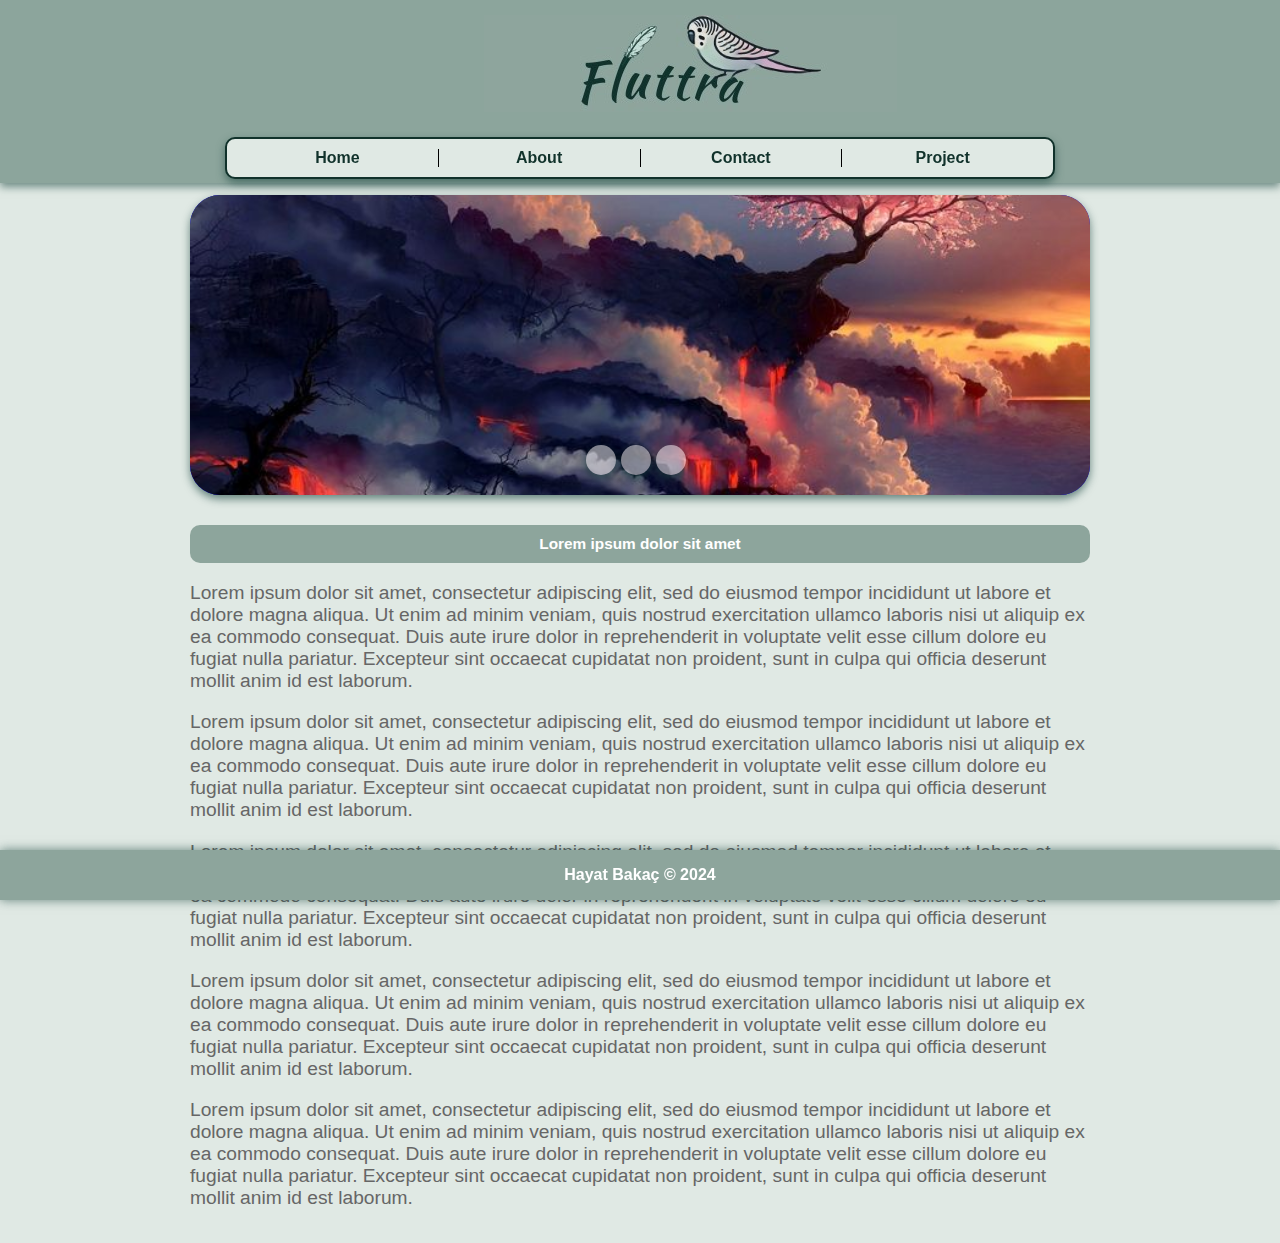
==== index.html @ 1fa35147 "İlk commit" ====
<!DOCTYPE html>
<html lang="tr">
  <head>
    <meta charset="UTF-8" />
    <meta name="viewport" content="width=device-width, initial-scale=1.0" />
    <title>Fluttra | Home</title>
    <link rel="stylesheet" href="css/style.css" />
  </head>
  <body>
    <header>
      
      <div class="logo">
        <img id="logo3" src="images/logo-img/2000.jpg" alt="Logo" />
      </div>

      <div class="navbar">
        <ul>
          <li><a href="index.html">Home</a></li>
          <li><a href="about.html">About</a></li>
          <li><a href="contact.html">Contact</a></li>
          <li><a href="project.html">Project</a></li>
        </ul>
      </div>
    </header>
        <main>
            <div class="banner">
                <div class="bannerFrame" id="bannerFrame">
                    <div style="background-image: url(images/banner-img/img-01.jpg);"></div>
                    <div style="background-image: url(images/banner-img/img-02.jpg);"></div>
                    <div style="background-image: url(images/banner-img/img-03.jpg);"></div>
                </div>
                <div class="bannerButtons">
                    <ul>
                        <li onclick="slide(0); switcherOff()">A</li>
                        <li onclick="slide(1); switcherOff()">B</li>
                        <li onclick="slide(2); switcherOff()">C</li>
                    </ul>
                </div>
            </div>
            <div class="title">Lorem ipsum dolor sit amet</div>
            <div class="content">
                <p>
                    Lorem ipsum dolor sit amet, consectetur adipiscing elit, sed do eiusmod tempor incididunt ut labore et dolore magna aliqua. Ut enim ad minim veniam, quis nostrud exercitation ullamco laboris nisi ut aliquip ex ea commodo consequat. Duis aute irure dolor in reprehenderit in voluptate velit esse cillum dolore eu fugiat nulla pariatur. Excepteur sint occaecat cupidatat non proident, sunt in culpa qui officia deserunt mollit anim id est laborum.
                </p>
                <p>
                    Lorem ipsum dolor sit amet, consectetur adipiscing elit, sed do eiusmod tempor incididunt ut labore et dolore magna aliqua. Ut enim ad minim veniam, quis nostrud exercitation ullamco laboris nisi ut aliquip ex ea commodo consequat. Duis aute irure dolor in reprehenderit in voluptate velit esse cillum dolore eu fugiat nulla pariatur. Excepteur sint occaecat cupidatat non proident, sunt in culpa qui officia deserunt mollit anim id est laborum.
                </p>
                <p>
                    Lorem ipsum dolor sit amet, consectetur adipiscing elit, sed do eiusmod tempor incididunt ut labore et dolore magna aliqua. Ut enim ad minim veniam, quis nostrud exercitation ullamco laboris nisi ut aliquip ex ea commodo consequat. Duis aute irure dolor in reprehenderit in voluptate velit esse cillum dolore eu fugiat nulla pariatur. Excepteur sint occaecat cupidatat non proident, sunt in culpa qui officia deserunt mollit anim id est laborum.
                </p>
                <p>
                  Lorem ipsum dolor sit amet, consectetur adipiscing elit, sed do eiusmod tempor incididunt ut labore et dolore magna aliqua. Ut enim ad minim veniam, quis nostrud exercitation ullamco laboris nisi ut aliquip ex ea commodo consequat. Duis aute irure dolor in reprehenderit in voluptate velit esse cillum dolore eu fugiat nulla pariatur. Excepteur sint occaecat cupidatat non proident, sunt in culpa qui officia deserunt mollit anim id est laborum.
              </p>
              <p>
                Lorem ipsum dolor sit amet, consectetur adipiscing elit, sed do eiusmod tempor incididunt ut labore et dolore magna aliqua. Ut enim ad minim veniam, quis nostrud exercitation ullamco laboris nisi ut aliquip ex ea commodo consequat. Duis aute irure dolor in reprehenderit in voluptate velit esse cillum dolore eu fugiat nulla pariatur. Excepteur sint occaecat cupidatat non proident, sunt in culpa qui officia deserunt mollit anim id est laborum.
            </p>
            </div>
        </main>
    <footer class="footer">Hayat Bakaç &copy; 2024</footer>

    <script src="js/script.js"></script>
  </body>
</html>
---- css/style.css ----
body {
    background-color: #e0e9e4;
    margin: 0;
    padding: 0;
    box-sizing: border-box;
    display: flex;
    flex-direction: column;
    align-items: center;
    min-height: 100vh; /* Sayfa altı doldurma için */
    font-family: -apple-system, BlinkMacSystemFont, "Segoe UI", Roboto, Oxygen, Ubuntu, Cantarell, "Open Sans", "Helvetica Neue", sans-serif;
}
header{
    position: fixed;
    z-index: 1001;
    left: 0px;
    right: 0px;
    top: 0px;
    height: 183px;
    background-color: #8ca59c;
    box-shadow: 0 4px 8px rgba(22, 66, 60, 0.555); /* Gölge en büyük sınırda */
}
  

.navbar {
    background-color: #e0e9e4;
    border: 2px solid #11322b; /* En büyük sınır */
    border-radius: 10px; /* Köşe yuvarlama */
    box-shadow: 0 4px 8px rgba(22, 66, 60, 0.555); /* Gölge en büyük sınırda */
    display: flex;
    padding: 10px 10px 10px 10px;
    text-align: center;
    justify-content: center;
    width: 80%; /* Sayfanın genişliğine göre esnek */
    max-width: 806px; /* Maksimum genişlik */
    margin: 10px auto 0; /* Ortalamak için */
    
    
}

.navbar ul {
    list-style-type: none;
    margin: 0;
    padding: 0;
    display: flex;
    justify-content: space-around;
    width: 100%;
}

.navbar li {
    flex: 1;
    
    border-right: 1px solid #000000; /* İç sınırlar */
}

.navbar li:last-child {
    border-right: none; /* Son öğe için sınır yok */
}

.navbar a {
    font-weight: bold;
    color: #11322b;
    text-decoration: none;
    padding: 5px 10px;
    font-weight: bold; /* Metin kalın */
    transition: background-color 0.3s ease;
    border-radius: 5px; /* Köşe yuvarlama */
}

.navbar a:hover {
    background-color: #6A9C89;
    color: #e0e9e4;
}
.logo {
    display: flex;
    justify-content: center; /* Ortalamak için */
    margin-bottom: 5px; /* Navbar ile arasına boşluk */
}

.logo img {
   /*  max-width: 100px; Logo boyutunu kontrol et */
    height: auto;
}
#logo3 {
    margin-left: 100px;
    margin-top: 15px;
    margin-bottom: 15px;
}
/*MAIN*/
main{
    padding-top: 15px;
    padding-bottom: 15px;   
    min-height: 200px;
    width: 90%;
    margin: 0 auto;
    max-width: 900px;
    color: black;
    font-size: 120%;
    font-weight: bolder;
}
.banner{
    position: relative;
    width: 100%;
    height: 300px;
    background-color: rgb(0, 0, 255);
    white-space: nowrap;
    font-size: 0;
    overflow: hidden;
    border-radius: 30px;
    box-shadow: 0px 4px 8px rgba(22, 66, 60, 0.616); /* Gölge en büyük sınırda */
    margin-top: 180px;

}
.bannerFrame{
    position: relative;
    left: 0%;
    top: 0px;
    height: 350px;
    width: auto;
    transition: left 1.2s ease;
    
}
.bannerFrame div{
    display: inline-block;
    width: 100%;
    height: 300px;
    background-repeat: no-repeat;
    background-position: center center;
    background-size: cover;
}
.bannerButtons{
    position: absolute;
    left: 44%;
    bottom: 10px;
    width: auto;
    height: 40px;
}
.bannerButtons ul{
    width: auto;
    margin: 0px;
    padding: 0px;
}
.bannerButtons ul li{
    display: inline-block;
    width: 30px;
    height: 30px;
    margin-right: 5px;
    border-radius: 50%;
    cursor: pointer;
    background-color: rgba(255,255,255,0.5);
    list-style: none;
    color: black;
    box-shadow: 0px 4px 8px rgba(22, 66, 60, 0.616); /* Gölge en büyük sınırda */
}
.bannerButtons ul li:hover{
    background-color: #6A9C89;
}
.title{
    font-size: 80%;
    margin: 30px 0 10px 0;
    padding: 10px 20px;
    box-sizing: border-box;
    font-weight: bold;
    background-color: hsl(158, 12%, 60%);
    color: white;
    border-radius: 10px;
    text-align: center;
}
.content{
    font-weight: normal;
    color: #666;
}
.contactForm{
    width: 70%;
    max-width: 700px;
    margin: auto;
    padding-top: 30px;
}
.contactForm > div{
    text-align: center;
}
.contactForm input{
    font-size: 18pt;
    width: 100%;
    padding: 10px 10px;
    box-sizing: border-box;
}
.contactForm textarea{
    width: 100%;
    min-height: 100px;
}
.footer{
    font-weight: bolder;
}
footer{
    position: fixed;
    z-index: 1001;
    left: 0;
    right: 0;
    bottom: 0;
    height: 50px;
    line-height: 50px;
    text-align: center;
    color: white;
    background-color: #8da59c;
    box-shadow: 0px 0px 10px 0px rgba(22, 66, 60, 0.616);
    font-weight: bolder;
}
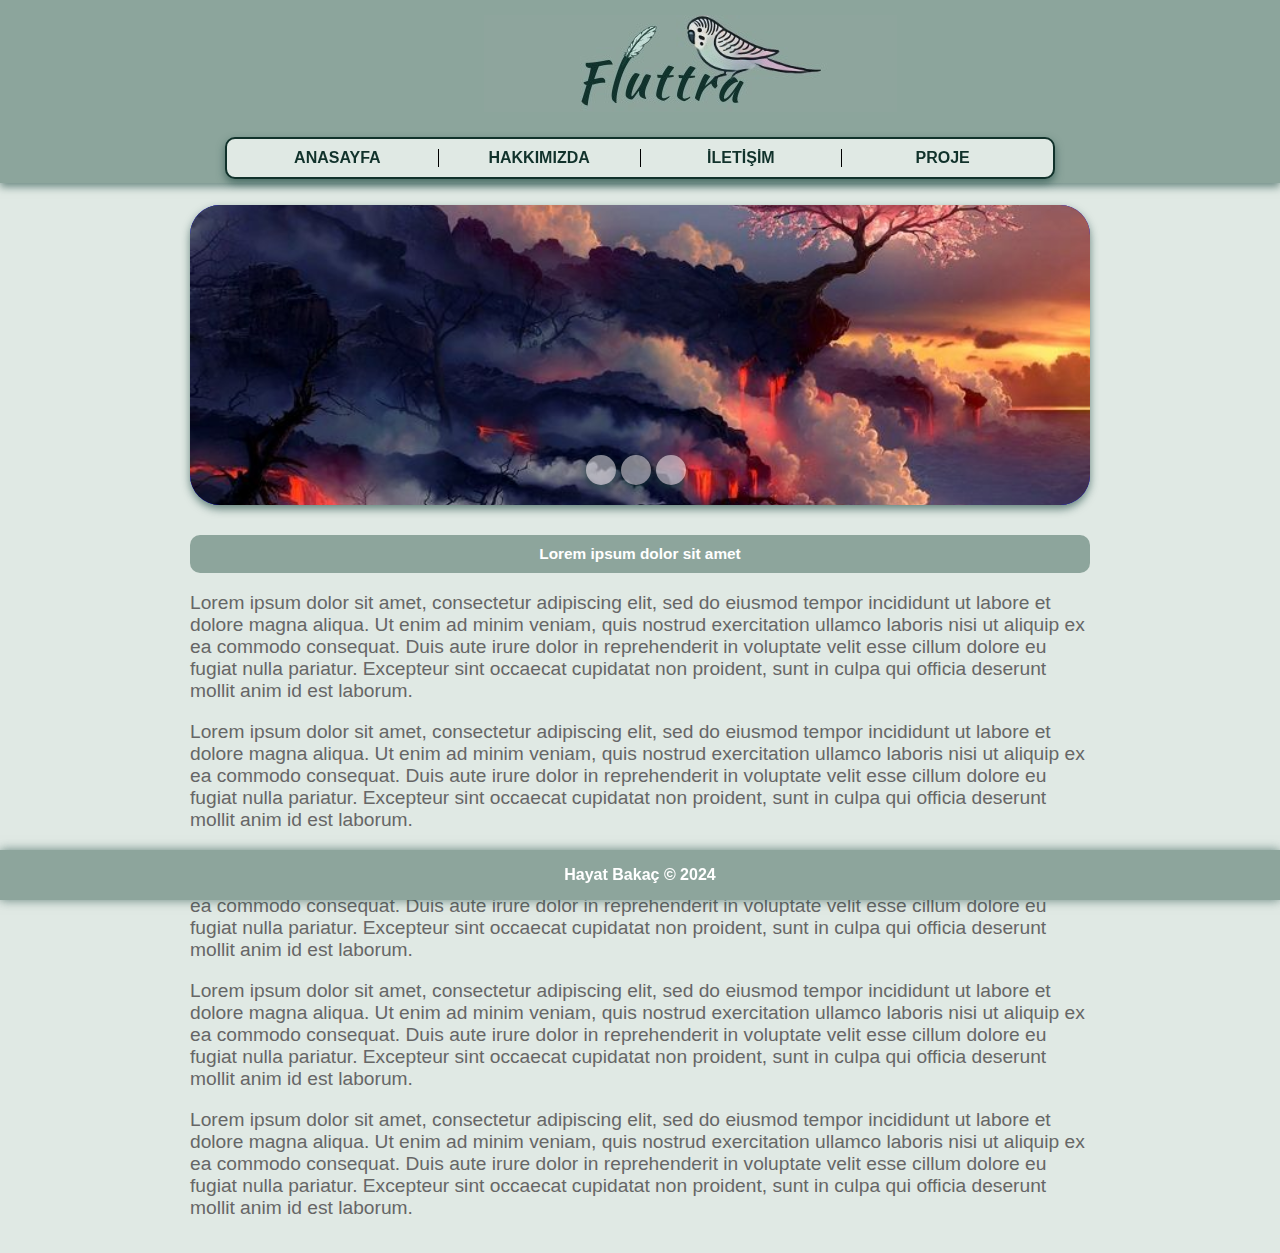
==== commit 27f7237c: "Yeni değişiklikler" ====
--- a/index.html
+++ b/index.html
@@ -15,10 +15,10 @@
 
       <div class="navbar">
         <ul>
-          <li><a href="index.html">Home</a></li>
-          <li><a href="about.html">About</a></li>
-          <li><a href="contact.html">Contact</a></li>
-          <li><a href="project.html">Project</a></li>
+          <li><a href="index.html">ANASAYFA</a></li>
+          <li><a href="about.html">HAKKIMIZDA</a></li>
+          <li><a href="contact.html">İLETİŞİM</a></li>
+          <li><a href="project.html">PROJE</a></li>
         </ul>
       </div>
     </header>
--- a/css/style.css
+++ b/css/style.css
@@ -96,6 +96,7 @@
     color: black;
     font-size: 120%;
     font-weight: bolder;
+    margin-top: 190px;
 }
 .banner{
     position: relative;
@@ -107,7 +108,7 @@
     overflow: hidden;
     border-radius: 30px;
     box-shadow: 0px 4px 8px rgba(22, 66, 60, 0.616); /* Gölge en büyük sınırda */
-    margin-top: 180px;
+    
 
 }
 .bannerFrame{
@@ -204,4 +205,108 @@
     background-color: #8da59c;
     box-shadow: 0px 0px 10px 0px rgba(22, 66, 60, 0.616);
     font-weight: bolder;
+}
+.title-about{
+    font-size: 80%;
+    margin: 1px 0 10px 0;
+    padding: 10px 20px;
+    box-sizing: border-box;
+    font-weight: bold;
+    background-color: hsl(158, 12%, 60%);
+    color: white;
+    border-radius: 10px;
+    text-align: center;
+}
+.form-container {
+    max-width: 600px;
+    margin: 210px auto;
+    padding: 20px;
+    background-color: #fff;
+    border: 1px solid #11322b;
+    border-radius: 5px;
+    box-shadow: 0 4px 8px rgba(22, 66, 60, 0.555); /* Gölge en büyük sınırda */
+}
+
+#form-h2 {
+    text-align: center;
+    margin-bottom: 20px;
+    color: #11322b;
+}
+
+form {
+    display: flex;
+    flex-direction: column;
+}
+
+.form-group {
+    margin-bottom: 15px;
+}
+
+label {
+    display: block;
+    margin-bottom: 5px;
+    font-weight: bold;
+    color: #11322b;
+}
+
+input, textarea {
+    width: 96%;
+    padding: 10px;
+    border: 1px solid #ccc;
+    border-radius: 4px;
+    font-size: 14px;
+    color: #11322b;
+}
+
+input:focus, textarea:focus {
+    border-color: #11322b;
+    outline: none;
+    box-shadow: 0 4px 8px rgba(22, 66, 60, 0.555); /* Gölge en büyük sınırda */
+}
+
+textarea {
+    resize: vertical;
+}
+
+input[type="range"] {
+    -webkit-appearance: none;
+    width: 96%;
+    height: 6px;
+    background: #e0e9e4;
+    border-radius: 3px;
+    outline: none;
+}
+
+input[type="range"]::-webkit-slider-thumb {
+    -webkit-appearance: none;
+    width: 15px;
+    height: 15px;
+    border-radius: 50%;
+    background: #11322b;
+    cursor: pointer;
+}
+
+input[type="range"]::-moz-range-thumb {
+    width: 15px;
+    height: 15px;
+    border-radius: 50%;
+    background: #e0e9e4;
+    cursor: pointer;
+}
+
+.form-button {
+    padding: 10px 15px;
+    background-color: #8ba59c;
+    color: #fff;
+    border: none;
+    border-radius: 4px;
+    cursor: pointer;
+    font-size: 16px;
+    font-weight: bolder;
+    box-shadow: 0 4px 8px rgba(22, 66, 60, 0.555); /* Gölge en büyük sınırda */
+}
+
+.form-button:hover {
+    background-color: #11322b ;
+    color: #e0e9e4;
 }